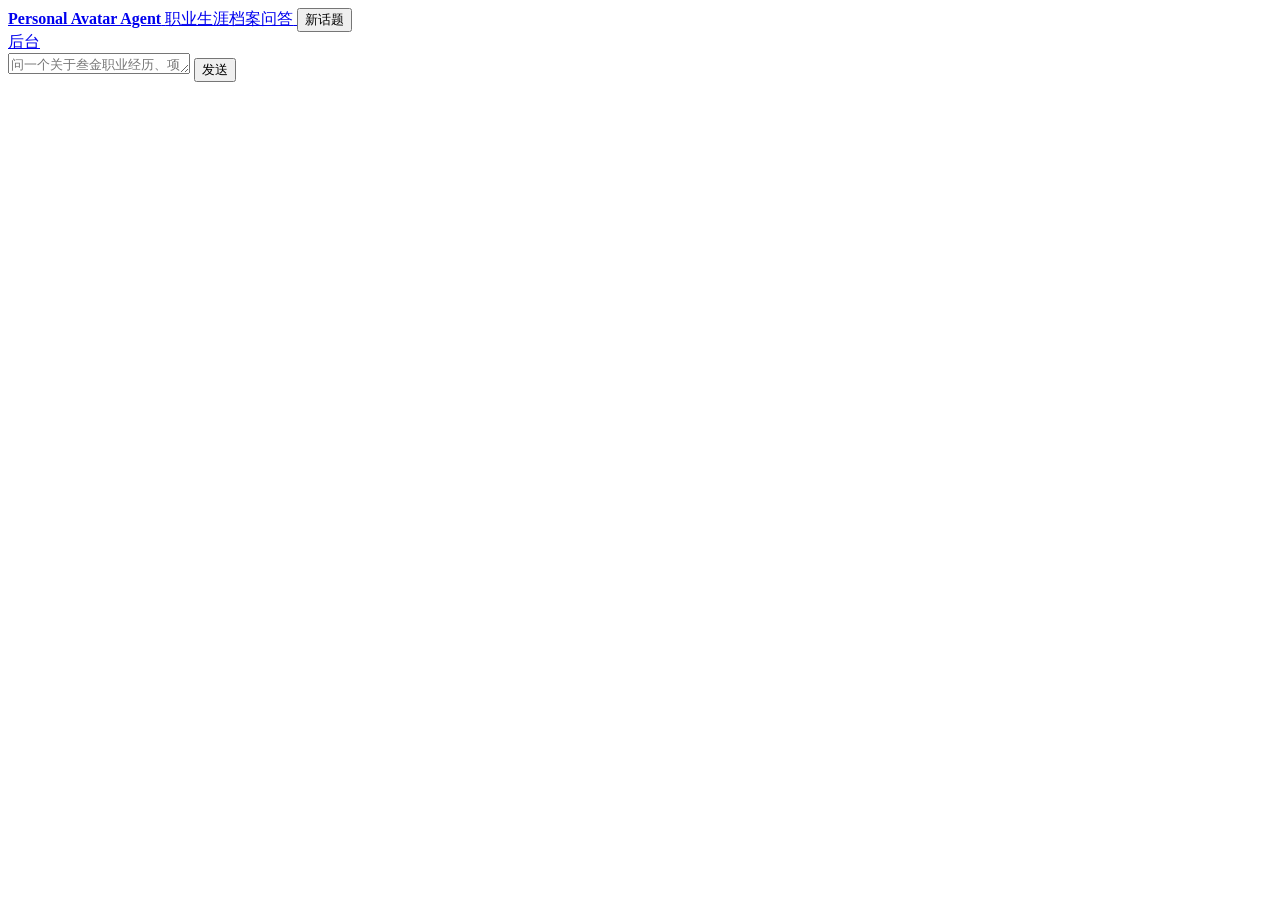
==== app/static/index.html @ 60a6052a "Add personal avatar agent project" ====
<!doctype html>
<html lang="zh-CN">
  <head>
    <meta charset="utf-8" />
    <meta name="viewport" content="width=device-width, initial-scale=1" />
    <title>Personal Avatar Agent</title>
    <link rel="stylesheet" href="/static/styles.css" />
  </head>
  <body>
    <div class="shell chat-shell">
      <aside class="conversation-sidebar">
        <a class="brand sidebar-brand" href="/">
          <strong>Personal Avatar Agent</strong>
          <span>职业生涯档案问答</span>
        </a>
        <button id="newConversation" class="new-chat" type="button">新话题</button>
        <div id="conversationList" class="conversation-list"></div>
        <a class="admin-link" href="/admin">后台</a>
      </aside>

      <main class="chat-layout">
        <section class="chat-stage">
          <div id="messages" class="messages"></div>
          <form id="composer" class="composer">
            <div class="composer-inner">
              <div id="suggestions" class="suggestions inline-suggestions"></div>
              <div class="input-row">
                <textarea id="question" rows="1" placeholder="问一个关于叁金职业经历、项目或能力的问题"></textarea>
                <button id="send" class="primary" type="submit">发送</button>
              </div>
            </div>
          </form>
        </section>
      </main>
    </div>

    <script src="/static/app.js"></script>
  </body>
</html>
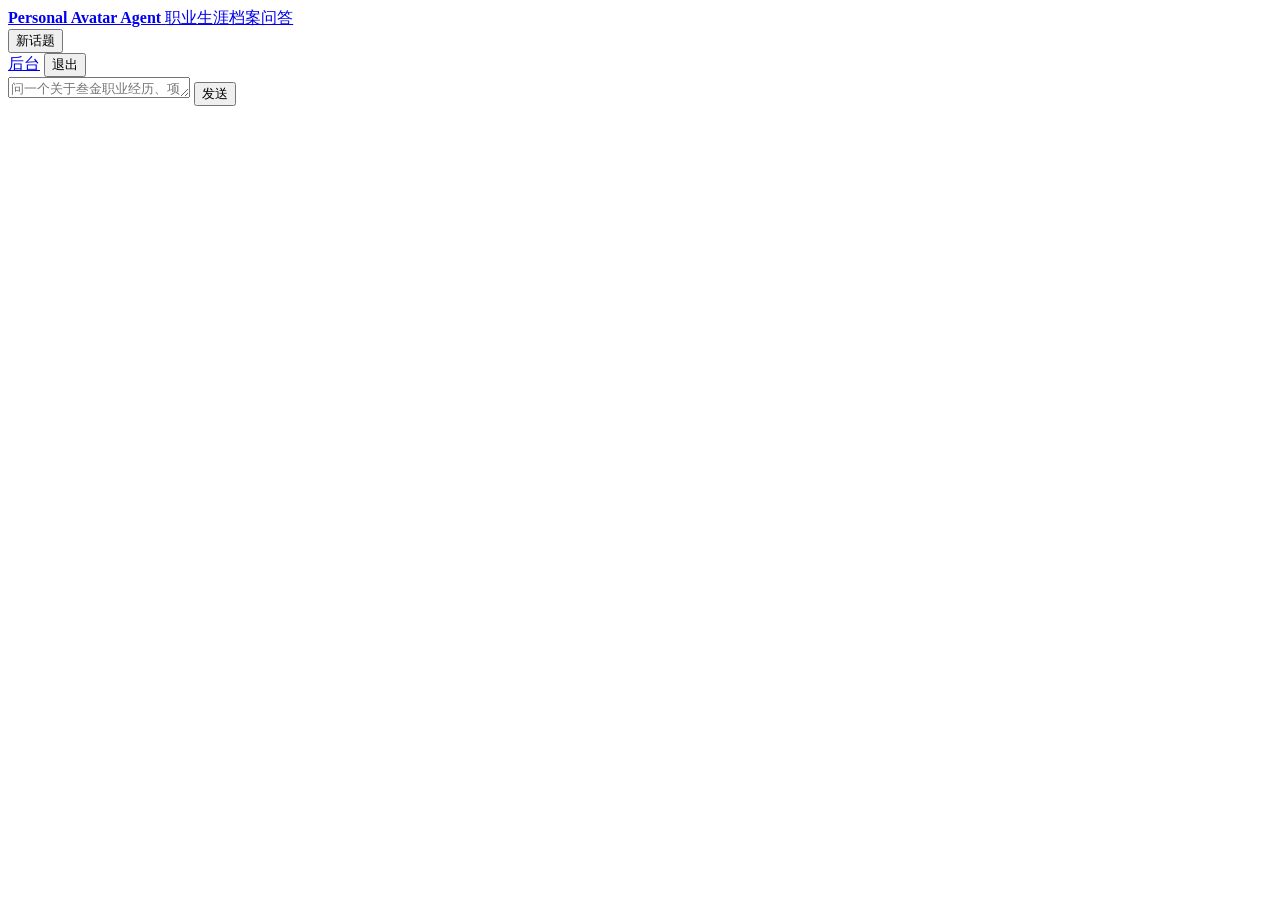
==== commit e1232e6c: "Add admin and visitor login" ====
--- a/app/static/index.html
+++ b/app/static/index.html
@@ -13,9 +13,13 @@
           <strong>Personal Avatar Agent</strong>
           <span>职业生涯档案问答</span>
         </a>
+        <div id="userBadge" class="user-badge"></div>
         <button id="newConversation" class="new-chat" type="button">新话题</button>
         <div id="conversationList" class="conversation-list"></div>
-        <a class="admin-link" href="/admin">后台</a>
+        <div class="sidebar-actions">
+          <a id="adminLink" class="admin-link hidden" href="/admin">后台</a>
+          <button id="logout" class="admin-link" type="button">退出</button>
+        </div>
       </aside>
 
       <main class="chat-layout">
